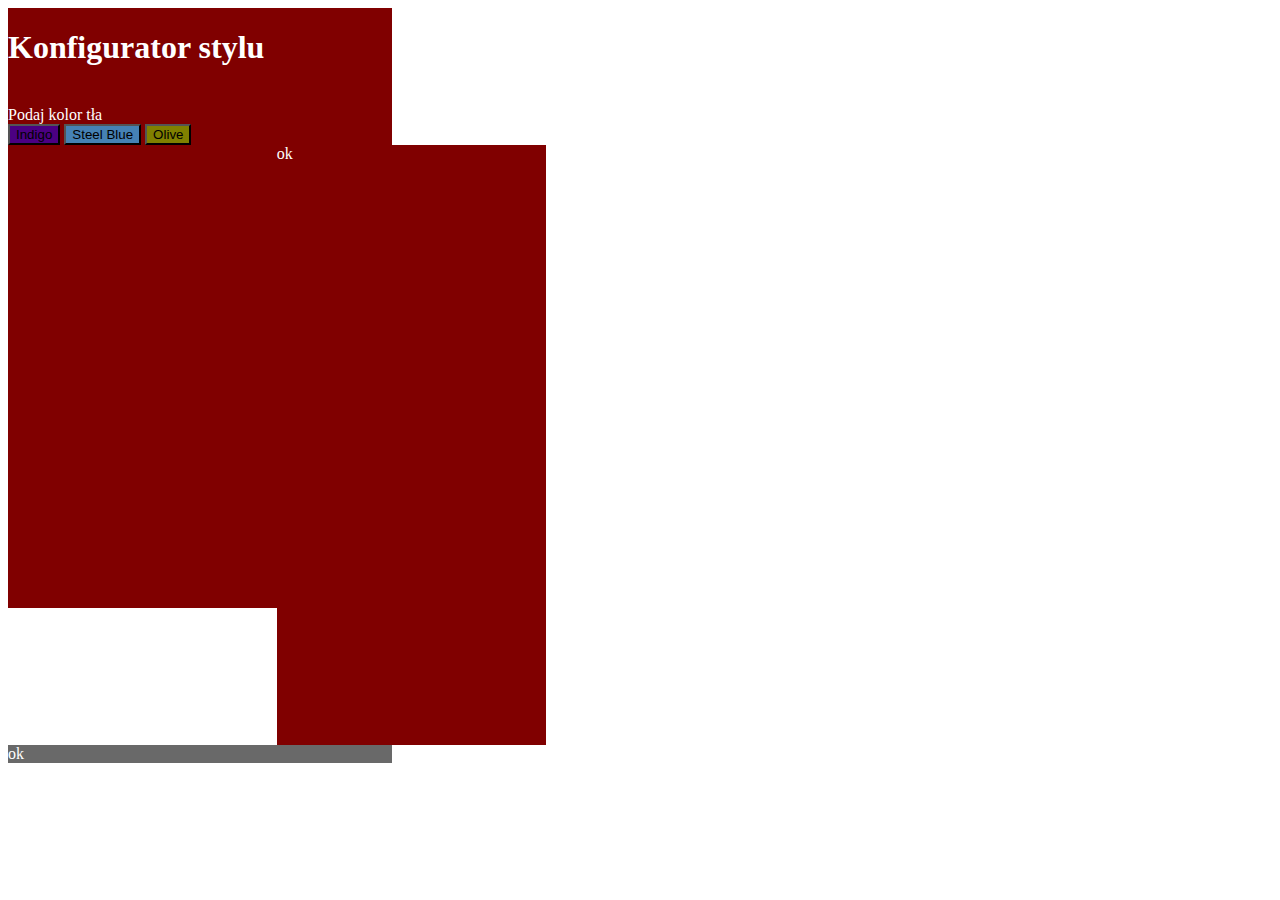
==== 6. EE09/konfigurator.html @ b7bdd585 "Add files via upload" ====
<html>
    <head>
        <title>Style w JavaScript</title>
        <link rel="stylesheet" href="styl6.css">
    </head>

    <body>
        <div id="blok_lewy">
            <h1>Konfigurator stylu</h1><br>
            Podaj kolor tła<br>
            <button id="przycisk_indygo">Indigo</button>
            <button id="przycisk_steelblue">Steel Blue</button>
            <button id="przycisk_olive">Olive</button>

        <div id="blok_prawy">ok</div>

        <div id="stopka">ok</div>
    </body>
</html>
---- 6. EE09/styl6.css ----
#blok_lewy {
    background-color: maroon; font-display: white; height: 600px; width: 30%;
    color: white;
    position: absolute;
}

#blok_prawy {
    background-color: maroon; height: 600px; width: 70%;
    margin-left: 70%;
    position: absolute;
}

#stopka {
    background-color: dimgray; color: white; width: 100%;
    margin-top: 600px;
    position: absolute;
}

#lista {
    color: white;
}

#paragraf {
    margin: 10px
}

#obraz {
    margin: 10px; border: 1px; border-color: white;
}

#przycisk_indygo {
    background-color: indigo;
}

#przycisk_steelblue {
    background-color: steelblue;
}

#przycisk_olive {
    background-color: olive;
}

#body {
    font-family: Georgia;
}
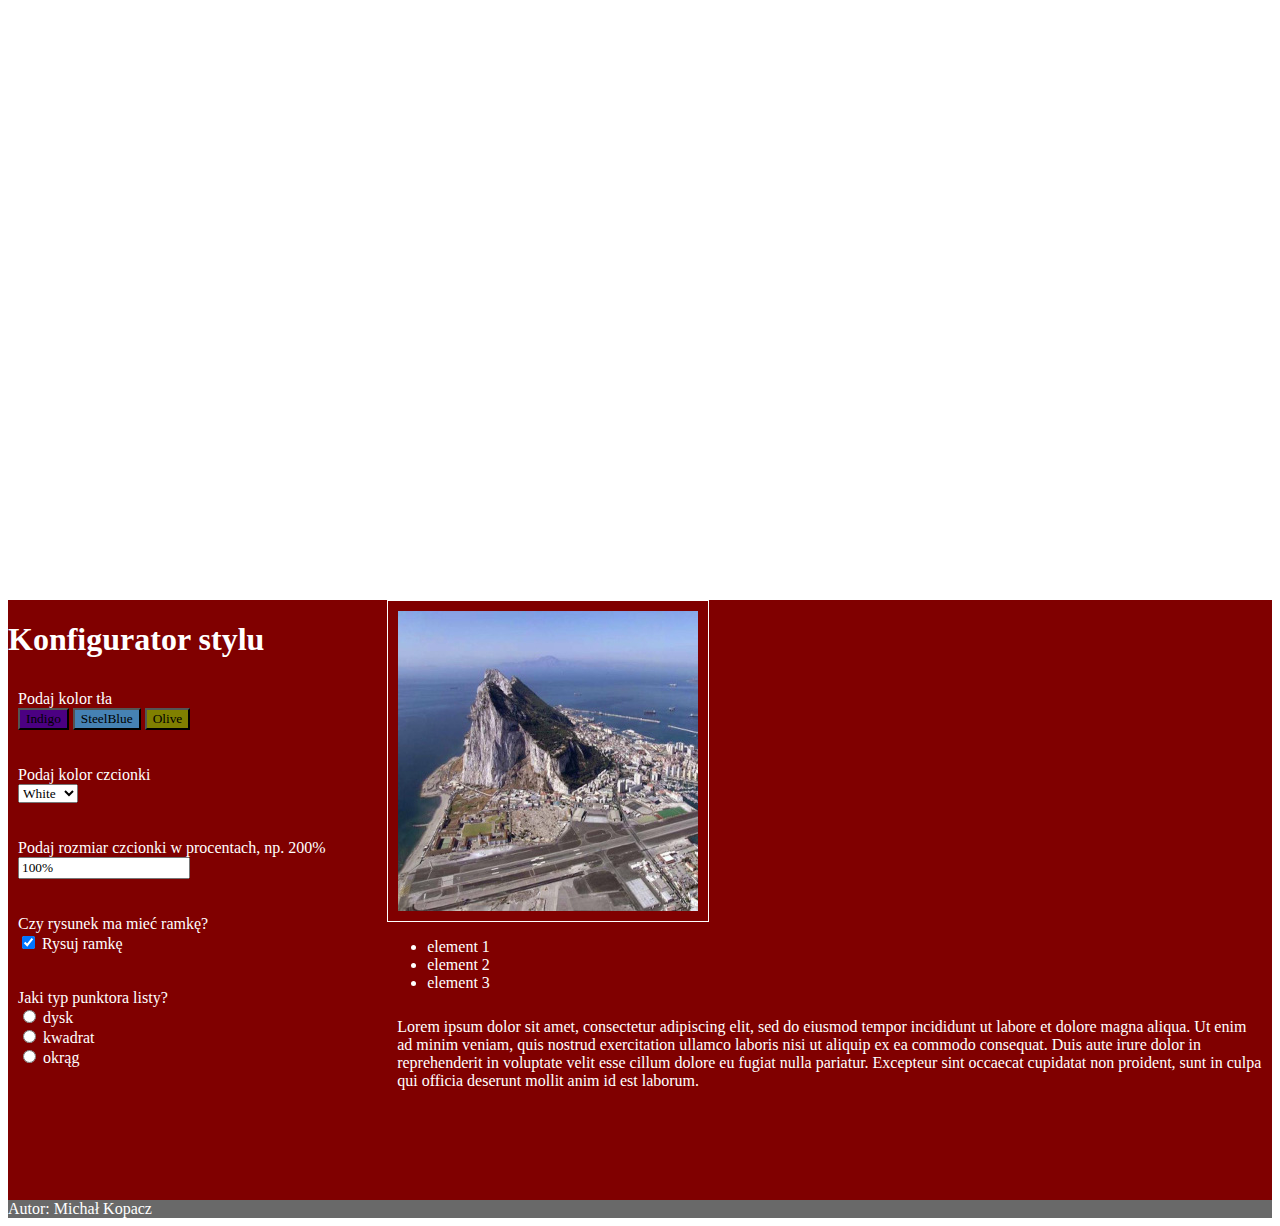
==== commit 0cbec15f: "Add files via upload" ====
--- a/6. EE09/konfigurator.html
+++ b/6. EE09/konfigurator.html
@@ -6,14 +6,89 @@
 
     <body>
         <div id="blok_lewy">
-            <h1>Konfigurator stylu</h1><br>
-            Podaj kolor tła<br>
-            <button id="przycisk_indygo">Indigo</button>
-            <button id="przycisk_steelblue">Steel Blue</button>
-            <button id="przycisk_olive">Olive</button>
-
-        <div id="blok_prawy">ok</div>
-
-        <div id="stopka">ok</div>
+            <h1>Konfigurator stylu</h1>
+            <p>Podaj kolor tła <br>
+                <input type="button" value="Indigo" id="przycisk_indygo"  onclick="indygo()">
+                <input type="button" value="SteelBlue" id="przycisk_steelblue"   onclick="blue()">
+                <input type="button" value="Olive" id="przycisk_olive"  onclick="olive()">
+            </p>
+            <p>
+                Podaj kolor czcionki<br>
+                <select id="kolor" onchange="zmianakoloru()">
+                    <option>White</option>
+                    <option>Tan</option>
+                    <option>Bisque</option>
+                    <option>Plum</option>
+                </select>
+            </p>
+            <p>
+                Podaj rozmiar czcionki w procentach, np. 200%<br>
+                <input type="text" id="rozmiar" onchange="rozmiar()" value="100%">
+            </p>
+            <p>
+                Czy rysunek ma mieć ramkę? <br>
+                <input type="checkbox" id="ramka" onclick="ramka()"checked> Rysuj ramkę
+            </p>
+            <p>
+                Jaki typ punktora listy? <br>
+                <input type="radio" name="lista" id="o1" onclick="lista()"> dysk <br>
+                <input type="radio" name="lista" id="o2" onclick="lista()"> kwadrat <br>
+                <input type="radio" name="lista" id="o3" onclick="lista()"> okrąg <br>
+            </p>
+        </div>
+        <div id="blok_prawy">
+            <img src="gibraltar.jpg" id="obraz" alt="półwysep Gibraltar">
+            <ul id="punkty">
+                <li>element 1</li>
+                <li>element 2</li>
+                <li>element 3</li>
+            </ul>
+            <p>Lorem ipsum dolor sit amet, consectetur adipiscing elit, sed do eiusmod tempor incididunt ut labore et dolore magna aliqua. Ut enim ad minim veniam, quis nostrud exercitation ullamco laboris nisi ut aliquip ex ea commodo consequat. Duis aute irure dolor in reprehenderit in voluptate velit esse cillum dolore eu fugiat nulla pariatur. Excepteur sint occaecat cupidatat non proident, sunt in culpa qui officia deserunt mollit anim id est laborum. </p>
+        </div>
+        <div id="stopka">
+            Autor: Michał Kopacz
+        </div>
+        <script>
+            function indygo(){
+                kolortla = document.getElementById("przycisk_indygo").value
+                document.getElementById("blok_prawy").style.background = kolortla
+            }
+            function blue(){
+                kolortla = document.getElementById("przycisk_steelblue").value
+                document.getElementById("blok_prawy").style.background = kolortla
+            }
+            function olive(){
+                kolortla = document.getElementById("przycisk_olive").value
+                document.getElementById("blok_prawy").style.background = kolortla
+            }
+            function zmianakoloru(){
+                kolorczcionki = document.getElementById("kolor").value
+                document.getElementById("blok_prawy").style.color = kolorczcionki
+            }
+            function rozmiar(){
+                rozmiarcz = document.getElementById("rozmiar").value
+                document.getElementById("blok_prawy").style.fontSize = rozmiarcz
+            }
+            function ramka(){
+                ramka = document.getElementById("ramka").checked
+                if (ramka == true)
+                    document.getElementById("obraz").style.border = "1px solid white"
+                else    
+                    document.getElementById("obraz").style.border = "none"
+            }
+            
+            
+            function lista(){
+                o1=document.getElementById("o1").checked
+                o2=document.getElementById("o2").checked
+                o3=document.getElementById("o3").checked
+                if (o1 == true)
+                    document.getElementById("punkty").style.listStyleType = "disc"
+                if (o2 == true)
+                    document.getElementById("punkty").style.listStyleType = "square"
+                if (o3 == true)
+                    document.getElementById("punkty").style.listStyleType = "circle"
+            }
+        </script>
     </body>
 </html>--- a/6. EE09/styl6.css
+++ b/6. EE09/styl6.css
@@ -1,31 +1,41 @@
+*{
+    font-family: Georgia;
+}
+
 #blok_lewy {
-    background-color: maroon; font-display: white; height: 600px; width: 30%;
+    background: maroon;
     color: white;
-    position: absolute;
+    height: 600px;
+    width: 30%;
+    float: left;
 }
 
 #blok_prawy {
-    background-color: maroon; height: 600px; width: 70%;
-    margin-left: 70%;
-    position: absolute;
+    background: maroon;
+    color: white;
+    height: 600px;
+    width: 70%;
+    overflow: auto;
+    float: left;
 }
 
 #stopka {
     background-color: dimgray; color: white; width: 100%;
     margin-top: 600px;
-    position: absolute;
+    
 }
 
-#lista {
-    color: white;
+#prawy ul, #prawy img{
+    float: left;
 }
-
-#paragraf {
-    margin: 10px
+p{
+    padding: 10px;
+    clear: both;
 }
 
 #obraz {
-    margin: 10px; border: 1px; border-color: white;
+    padding: 10px;
+    border: 1px solid white;
 }
 
 #przycisk_indygo {
@@ -40,6 +50,3 @@
     background-color: olive;
 }
 
-#body {
-    font-family: Georgia;
-}